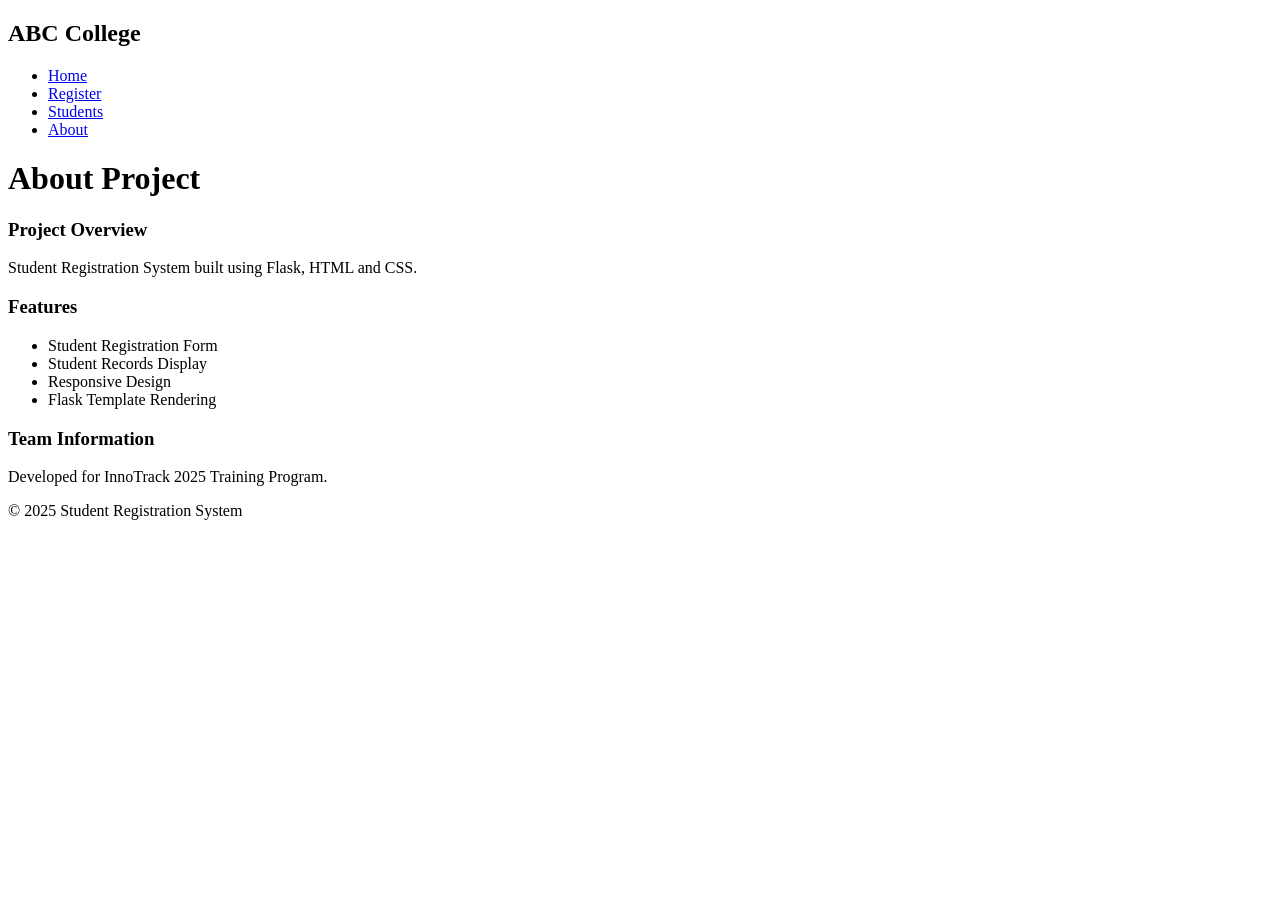
==== Student Registration System/templates/about.html @ 162bd6bf "Create about.html" ====
<!DOCTYPE html>
<html>
<head>
    <title>About</title>
    <link rel="stylesheet" href="{{ url_for('static', filename='css/style.css') }}">
</head>
<body>

<nav>
    <h2>ABC College</h2>
    <ul>
        <li><a href="/">Home</a></li>
        <li><a href="/register">Register</a></li>
        <li><a href="/students">Students</a></li>
        <li><a href="/about">About</a></li>
    </ul>
</nav>

<div class="container">

<h1>About Project</h1>

<div class="card">
<h3>Project Overview</h3>
<p>
Student Registration System built using Flask, HTML and CSS.
</p>
</div>

<div class="card">
<h3>Features</h3>
<ul>
<li>Student Registration Form</li>
<li>Student Records Display</li>
<li>Responsive Design</li>
<li>Flask Template Rendering</li>
</ul>
</div>

<div class="card">
<h3>Team Information</h3>
<p>Developed for InnoTrack 2025 Training Program.</p>
</div>

</div>

<footer>
    © 2025 Student Registration System
</footer>

</body>
</html>
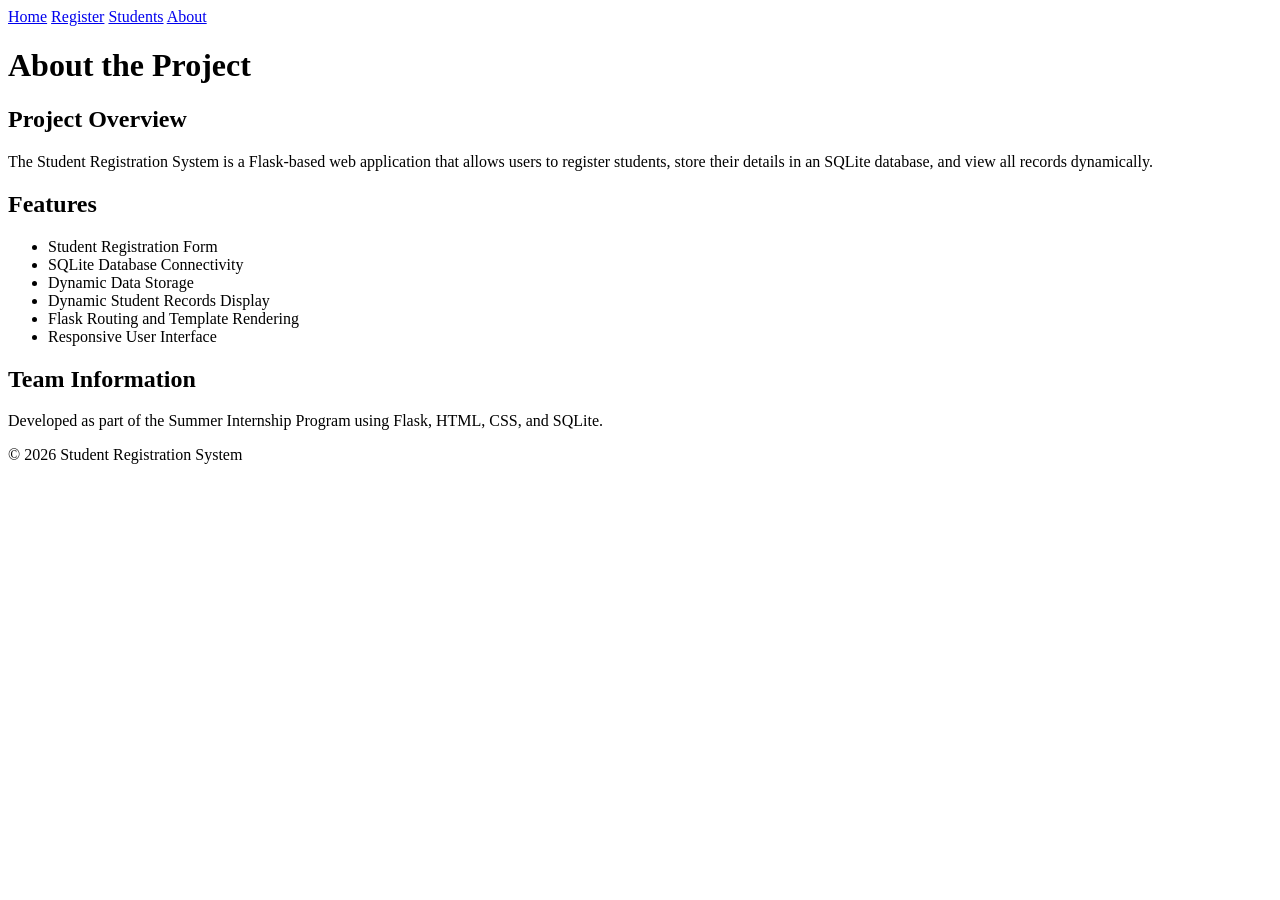
==== commit 9bb45c02: "Update about.html" ====
--- a/Student Registration System/templates/about.html
+++ b/Student Registration System/templates/about.html
@@ -7,45 +7,49 @@
 <body>
 
 <nav>
-    <h2>ABC College</h2>
-    <ul>
-        <li><a href="/">Home</a></li>
-        <li><a href="/register">Register</a></li>
-        <li><a href="/students">Students</a></li>
-        <li><a href="/about">About</a></li>
-    </ul>
+    <a href="/">Home</a>
+    <a href="/register">Register</a>
+    <a href="/students">Students</a>
+    <a href="/about">About</a>
 </nav>
 
 <div class="container">
 
-<h1>About Project</h1>
+    <h1>About the Project</h1>
 
-<div class="card">
-<h3>Project Overview</h3>
-<p>
-Student Registration System built using Flask, HTML and CSS.
-</p>
-</div>
+    <div class="card">
+        <h2>Project Overview</h2>
+        <p>
+            The Student Registration System is a Flask-based web application
+            that allows users to register students, store their details in an
+            SQLite database, and view all records dynamically.
+        </p>
+    </div>
 
-<div class="card">
-<h3>Features</h3>
-<ul>
-<li>Student Registration Form</li>
-<li>Student Records Display</li>
-<li>Responsive Design</li>
-<li>Flask Template Rendering</li>
-</ul>
-</div>
+    <div class="card">
+        <h2>Features</h2>
+        <ul>
+            <li>Student Registration Form</li>
+            <li>SQLite Database Connectivity</li>
+            <li>Dynamic Data Storage</li>
+            <li>Dynamic Student Records Display</li>
+            <li>Flask Routing and Template Rendering</li>
+            <li>Responsive User Interface</li>
+        </ul>
+    </div>
 
-<div class="card">
-<h3>Team Information</h3>
-<p>Developed for InnoTrack 2025 Training Program.</p>
-</div>
+    <div class="card">
+        <h2>Team Information</h2>
+        <p>
+            Developed as part of the Summer Internship Program using
+            Flask, HTML, CSS, and SQLite.
+        </p>
+    </div>
 
 </div>
 
 <footer>
-    © 2025 Student Registration System
+    <p>© 2026 Student Registration System</p>
 </footer>
 
 </body>
